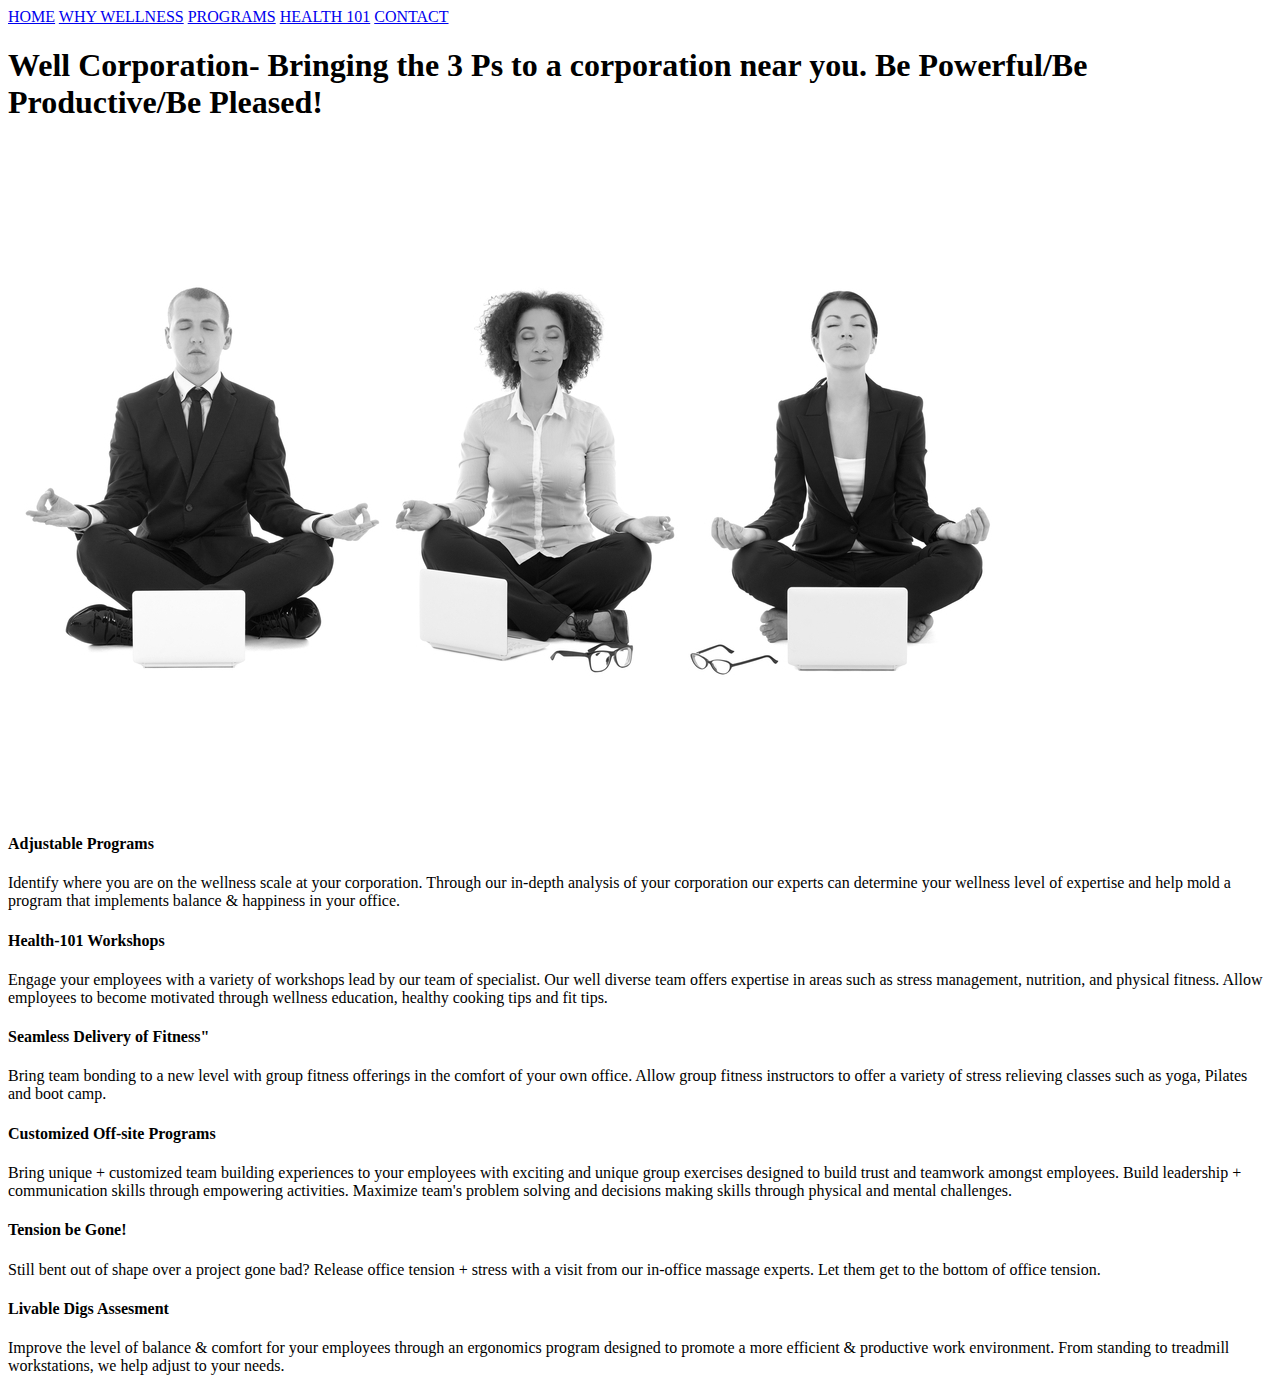
==== unit_4/index.html @ e5df5dd0 "Unit 4 Changes" ====
<!DOCTYPE html>
<html>
	<head>
		<title>Well Corporation</title>
		<link rel="stylesheet" type="text/css" href="css/style.css">
		<link rel="stylesheet" href="path/to/font-awesome/css/font-awesome.min.css">
	</head>
	
	<body>
		<header id="landing">
			<nav>
				<a class="navlinks" href="#">HOME</a>
				<a class="navlinks" href="#">WHY WELLNESS</a>
				<a class="navlinks" href="#">PROGRAMS</a>
				<a class="navlinks" href="#">HEALTH 101</a>
				<a class="navlinks" href="#">CONTACT</a>
			</nav>
			<h1>Well Corporation- Bringing the 3 Ps to a corporation near you. Be Powerful/Be Productive/Be Pleased!</h1>
		</header>

		<main>
			<div id="hero">
				<img src="Images/Homepage_meditation.jpg" alt tag="meditation employees" title="Corporate Employees">
			</div>

			<div class="service_content">	
				<section class="programs">
					<i class="fa fa-calendar" aria-hidden="true"></i>
					<h4 class=<"program titles">Adjustable Programs</h4>
					<p> Identify where you are on the wellness scale at your corporation. Through our in-depth analysis of your corporation our experts can determine your wellness level of expertise and help mold a program that implements balance & happiness in your office.
					</p>
				</section>
				

				<section class="programs">	
					<i class="fa fa-heartbeat" aria-hidden="true"></i>
					<h4 class="program titles">Health-101 Workshops</h4>
					 <p>Engage your employees with a variety of workshops lead by our team of specialist. Our well diverse team offers expertise in areas such as stress management, nutrition, and physical fitness. Allow employees to become motivated through wellness education, healthy cooking tips and fit tips.
					</p>
				</section>


				<section class="programs">	
					<i class="fa fa-users" aria-hidden="true"></i>
					<h4 class="program titiles">Seamless Delivery of Fitness"</h4>
					<p>Bring team bonding to a new level with group fitness offerings in the comfort of your own office. Allow group fitness instructors to offer a variety of stress relieving classes such as yoga, Pilates and boot camp.
					</p>
				</section>

				<section class="programs">	
					<i class="fa fa-bicycle" aria-hidden="true"></i>
					<h4 class="program titles">Customized Off-site Programs</h4>
					<p> Bring unique + customized team building experiences to your employees with exciting and unique group exercises designed to build trust and teamwork amongst employees. Build leadership + communication skills through empowering activities. Maximize team's problem solving and decisions making skills through physical and mental challenges.
					</p>
					</section>

				<section class="programs">	
					<i class="fa fa-pagelines" aria-hidden="true"></i>
					<h4 class="program titles">Tension be Gone!</h4>
					<p>Still bent out of shape over a project gone bad? Release office tension + stress with a visit from our in-office massage experts. Let them get to the bottom of office tension.
					</p>
				<section>

				<section class="programs">	
					<i class="fa fa-building-o" aria-hidden="true"></i>
					<h4 class="program titles">Livable Digs Assesment</h4>
					<p> Improve the level of balance &amp; comfort for your employees through an ergonomics program designed to promote a more efficient &amp; productive work environment. From standing to treadmill workstations, we help adjust to your needs.
					</p>

				</section>
			</div>
			</main>

			<footer>
				
			</footer>

	</body>
</html>
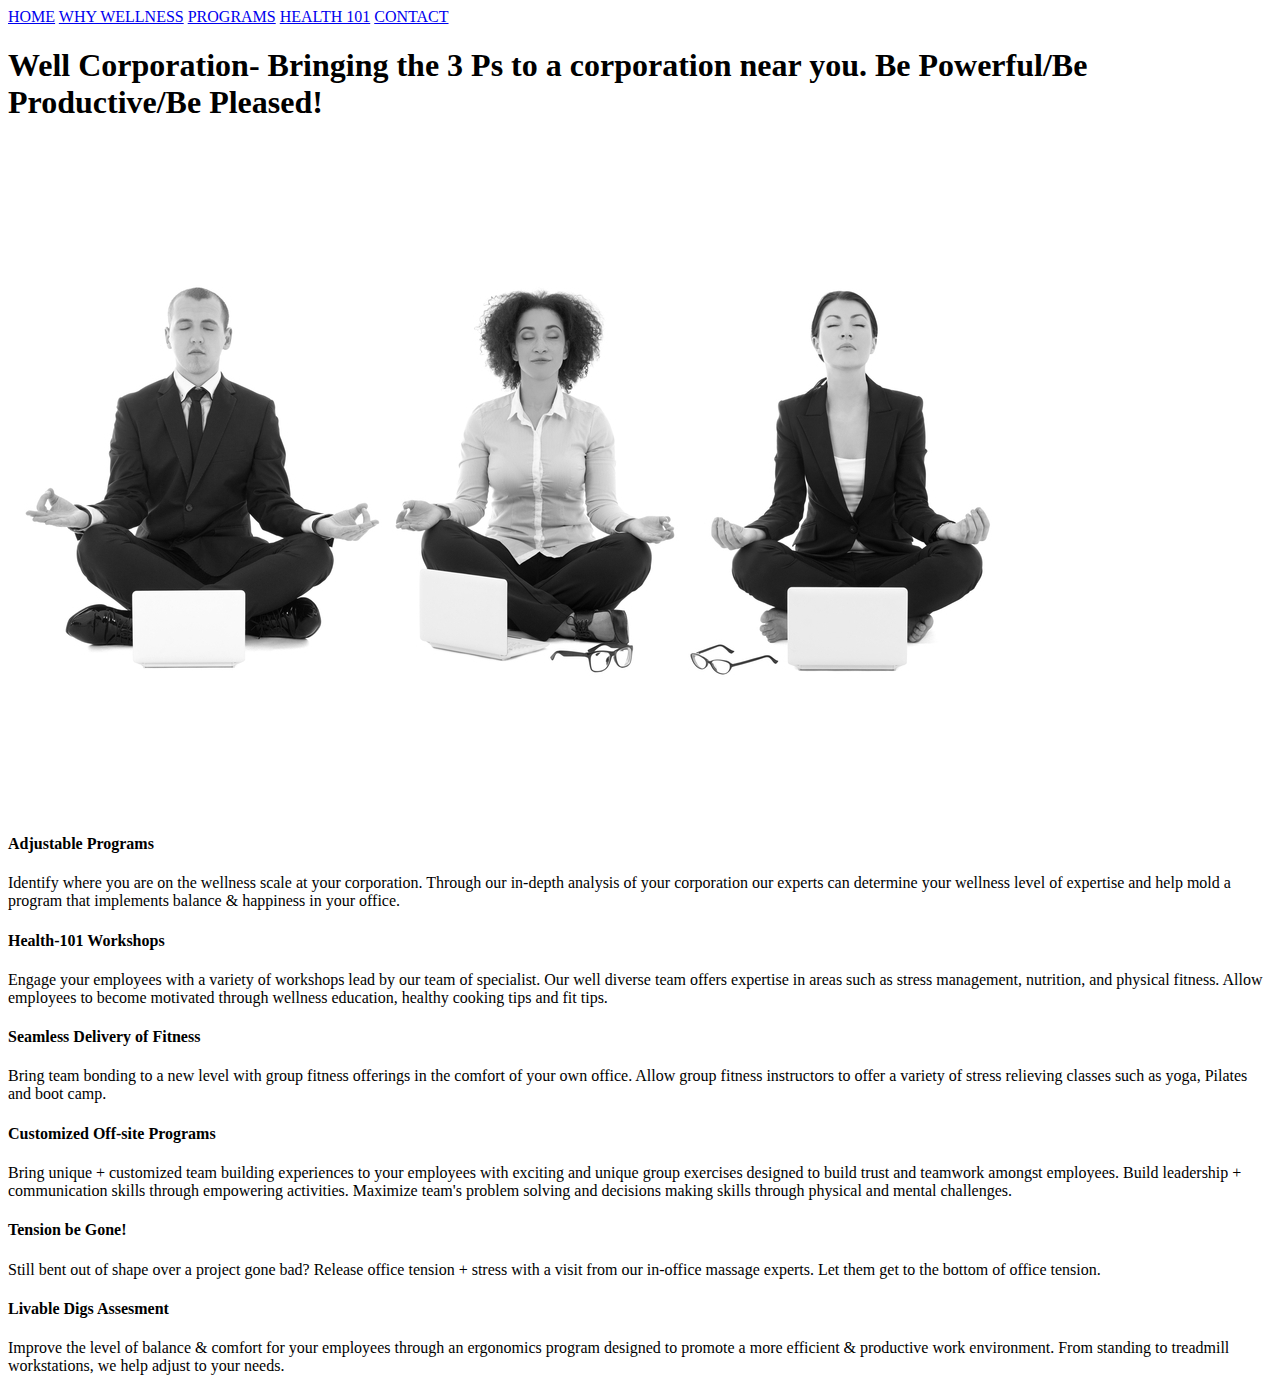
==== commit d5f7f953: "Unit 4 Edits" ====
--- a/unit_4/index.html
+++ b/unit_4/index.html
@@ -42,7 +42,7 @@
 
 				<section class="programs">	
 					<i class="fa fa-users" aria-hidden="true"></i>
-					<h4 class="program titiles">Seamless Delivery of Fitness"</h4>
+					<h4 class="program titiles">Seamless Delivery of Fitness</h4>
 					<p>Bring team bonding to a new level with group fitness offerings in the comfort of your own office. Allow group fitness instructors to offer a variety of stress relieving classes such as yoga, Pilates and boot camp.
 					</p>
 				</section>
